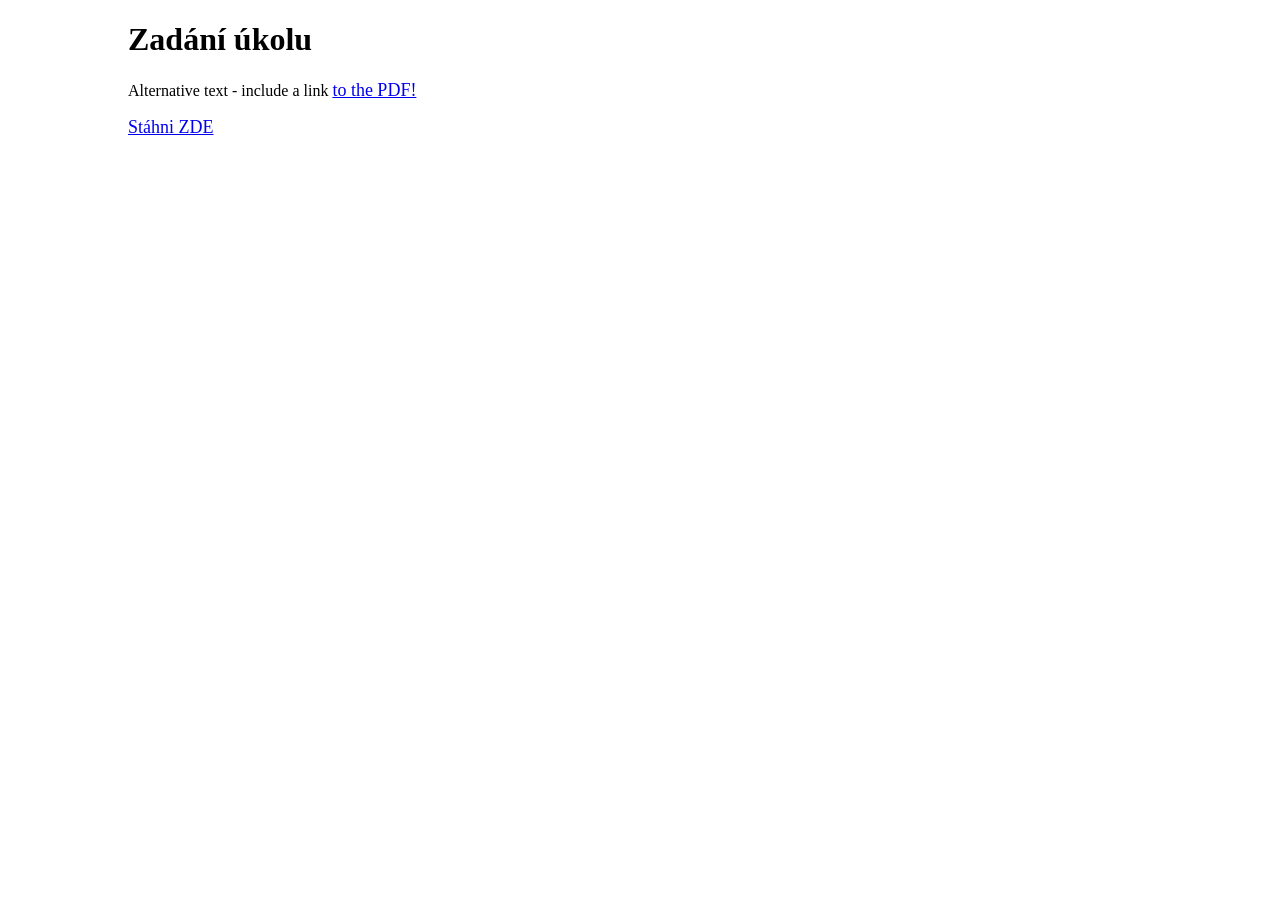
==== index.html @ c0104e70 "Add files via upload" ====
<!DOCTYPE html>
<html lang="en">
<head>
    <meta charset="UTF-8">
    <meta name="viewport" content="width=device-width, initial-scale=1.0">
    <title>Document</title>

    <style>
        body {
            margin: 0% 10vw;
        }
        
        object {
            height: 90vh;
        }

        a {
            font-size: large;
        }

    </style>


</head>
<body>
    
    <h1>Zadání úkolu</h1>

    <object data="excel1.pdf" type="application/pdf" width="100%" height="100%">
    <p>Alternative text - include a link <a href="excel1.pdf">to the PDF!</a></p>
    </object>

    <a href="excel1.pdf" download> Stáhni ZDE </a>
</body>
</html>
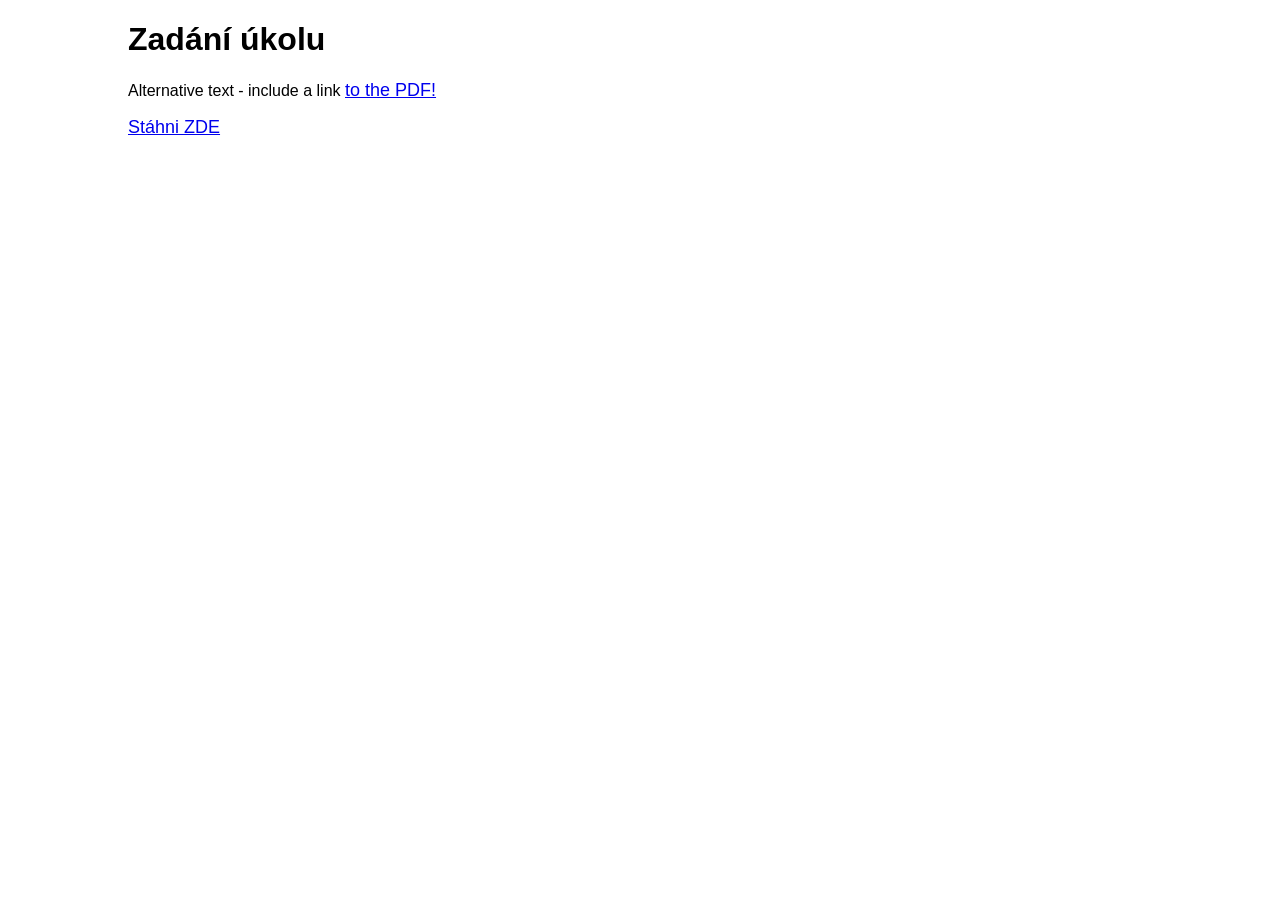
==== commit 2ff5fa77: "Add font-family to index.html" ====
--- a/index.html
+++ b/index.html
@@ -8,6 +8,7 @@
     <style>
         body {
             margin: 0% 10vw;
+            font-family: Arial, Helvetica, sans-serif;
         }
         
         object {
@@ -32,4 +33,4 @@
 
     <a href="excel1.pdf" download> Stáhni ZDE </a>
 </body>
-</html>+</html>
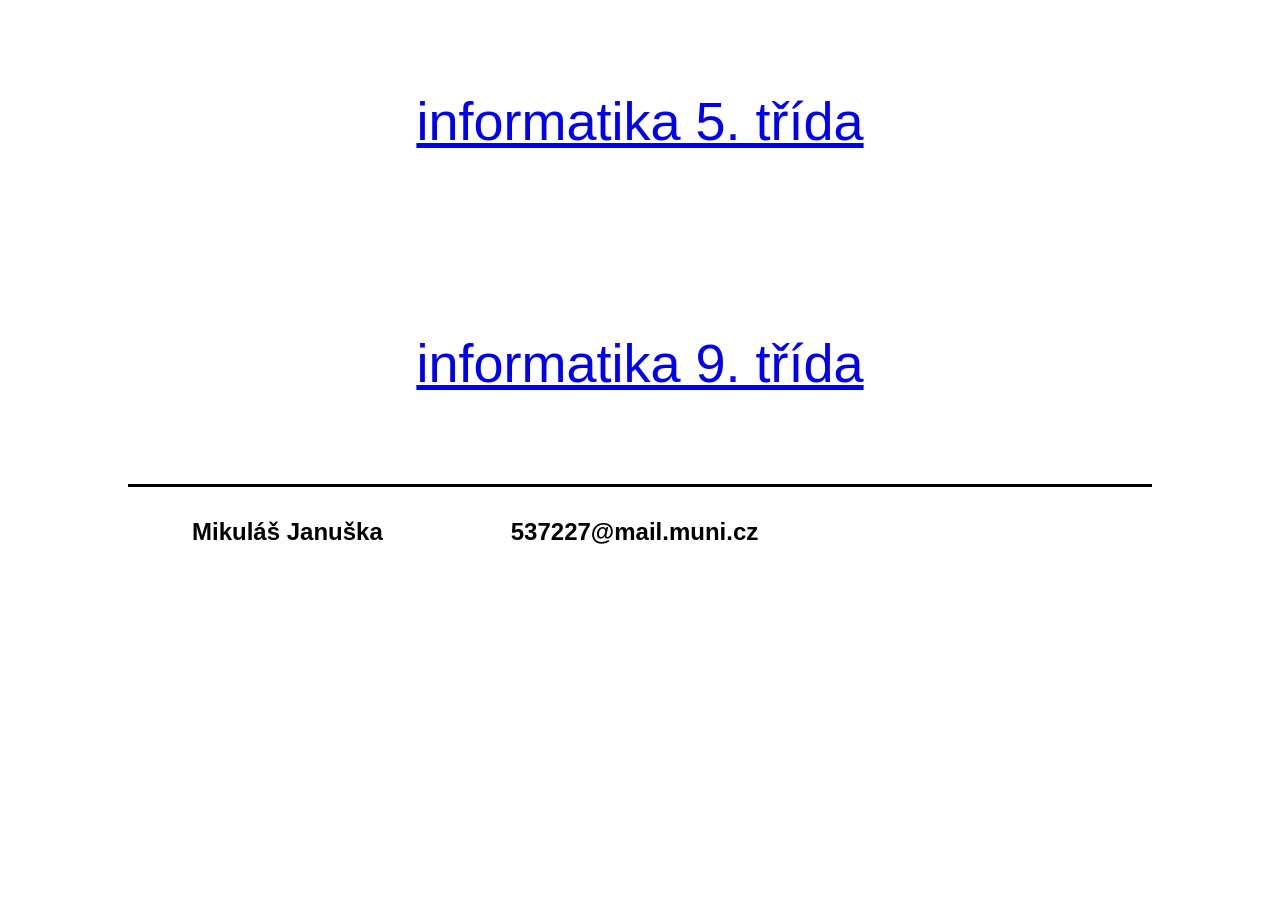
==== commit b35dd9c0: "Add files via upload" ====
--- a/index.html
+++ b/index.html
@@ -3,34 +3,20 @@
 <head>
     <meta charset="UTF-8">
     <meta name="viewport" content="width=device-width, initial-scale=1.0">
-    <title>Document</title>
-
-    <style>
-        body {
-            margin: 0% 10vw;
-            font-family: Arial, Helvetica, sans-serif;
-        }
-        
-        object {
-            height: 90vh;
-        }
-
-        a {
-            font-size: large;
-        }
-
-    </style>
-
+    <title>Mikuláš Januška</title>
+    <link rel="stylesheet" href="style.css">
 
 </head>
-<body>
-    
-    <h1>Zadání úkolu</h1>
+<body></body>
 
-    <object data="excel1.pdf" type="application/pdf" width="100%" height="100%">
-    <p>Alternative text - include a link <a href="excel1.pdf">to the PDF!</a></p>
-    </object>
+    <div class="menu">
+        <a href="pet.html"> informatika 5. třída </a>
+        <a href="devet.html"> informatika 9. třída </a>
+    </div>
 
-    <a href="excel1.pdf" download> Stáhni ZDE </a>
+    <footer>
+        <h2>Mikuláš Januška</h2>
+        <h2>537227@mail.muni.cz</h2>
+    </footer>
 </body>
-</html>
+</html>
--- a/style.css
+++ b/style.css
@@ -0,0 +1,38 @@
+body {
+    margin: 0% 10vw;
+    font-family: Arial, Helvetica, sans-serif;
+}
+        
+object {
+    height: 90vh;
+}
+
+.odkaz {
+    font-size: large;
+    height: 10vh;
+    margin: auto;
+    display: flex;
+    align-items: center;
+}
+
+footer {
+    height: 10vh;
+    display: flex;
+    align-items: center;
+    border-top:  3px solid;
+}
+
+h2 {
+    margin: 5vw;
+}
+
+.menu {
+    display: grid;
+    align-items: center;
+}
+
+.menu a {
+    margin: 10vh;
+    text-align: center;
+    font-size: 6vh;
+}
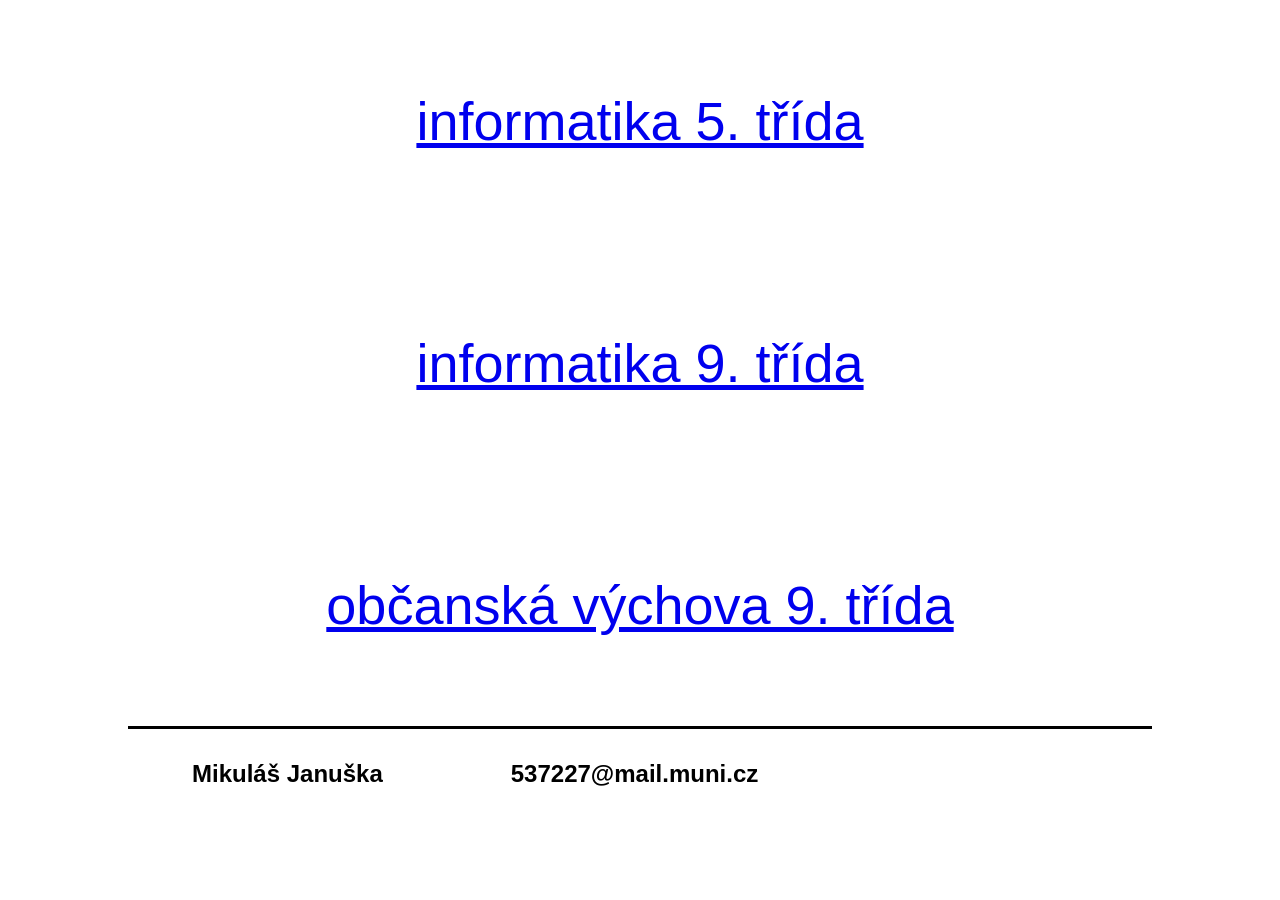
==== commit 5337fe80: "Add files via upload" ====
--- a/index.html
+++ b/index.html
@@ -12,6 +12,7 @@
     <div class="menu">
         <a href="pet.html"> informatika 5. třída </a>
         <a href="devet.html"> informatika 9. třída </a>
+        <a href="ovdevet.html"> občanská výchova 9. třída </a>
     </div>
 
     <footer>
--- a/style.css
+++ b/style.css
@@ -26,6 +26,11 @@
     margin: 5vw;
 }
 
+p {
+    font-size: 20px;
+}
+
+
 .menu {
     display: grid;
     align-items: center;
